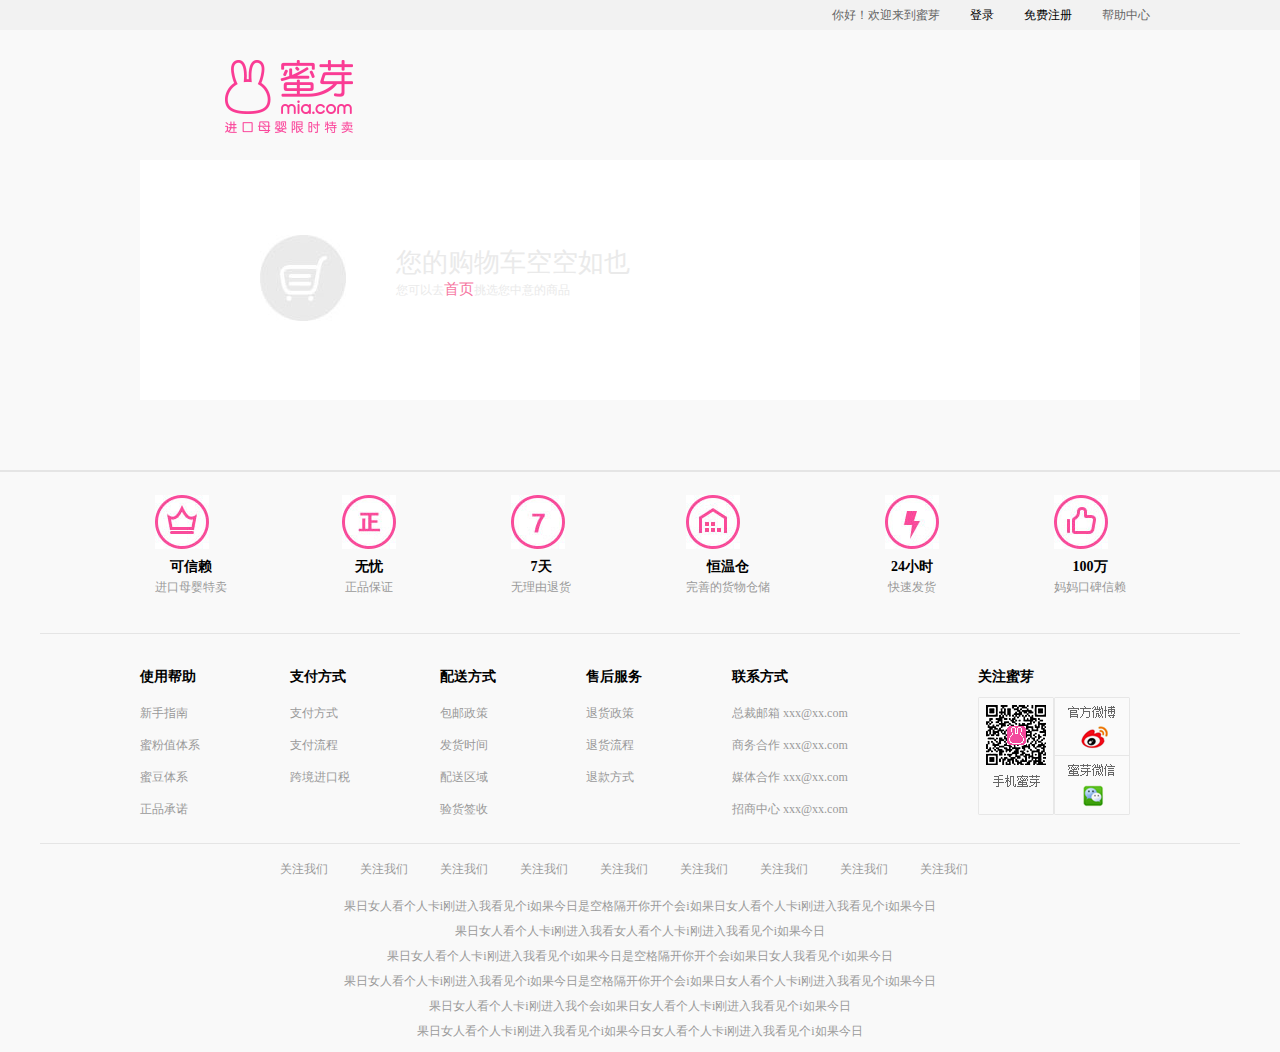
==== project_mia/shopcar.html @ fcab5aac "项目提送" ====
<!DOCTYPE html>
<html>
	<head>
		<meta charset="UTF-8">
		<title></title>
		<link rel="stylesheet" type="text/css" href="css/shopcar.css"/>
	</head>
	<body>
		
		<div class="top">
			<div class="top_right">
				<ul>
					<li>你好！欢迎来到蜜芽</li>
					<li class="h" id="login"><a href="login.html">登录</a></li>
					<li class="h" id="register"><a href="register.html">免费注册</a></li>
					<li class="h">帮助中心</li>
				</ul>				
			</div>
		</div>
		
		<div class="mlogo">
			<img src="img/us/mia.png" class="img1"/>
		</div>
		
		<div class="scroll_left">
			<img src="img/scroll/scroll_w2.png"/>
		</div>
		<div class="scroll_right">
			<ul>
				<li class="shop_car"><img src="img/scroll/scroll_car.png" alt="" />购物车</li>
				<li class="b"><img src="img/scroll/scroll_q.png" alt="" />咨询</li>
				<li><img src="img/scroll/scroll_w1.png" alt="" />微信</li>
				<li class="f"><img src="img/scroll/scroll_r.png"/></li>
			</ul>
		</div>
		
		<div class="stuff">
			<img src="img/us/gwc.jpg"/>
			<div>				
				<p class="p1">您的购物车空空如也</p>
				<p class="p2">您可以去<a href="index.html">首页</a>挑选您中意的商品</p>
			</div>
		</div>
		
		<div class="shop_box">
			<table rules="none" class="tab">
				<caption>我的购物车</caption>
				<colgroup span=""></colgroup>
				
				<thead class="t">
					<tr class="tt">
						<td>选项</td><td>商品</td><td>单价</td><td>数量</td><td>小计</td><td>操作</td>
					</tr>
				</thead>
				<!--<tr class="rows">
					<td><input type="checkbox" class="qx"/></td>
					<td><img src="img/sp/SP1/pp.jpg"/><p>滋盈弹力面霜小样5瓶 5ml*5个</p></td>
					<td>245.00</td>
					<td class="number"><span class="numb" data-num = "-1" >－</span><span>数量</span><span class="numb" data-num = "1" >+</span></td>                                                                                                             
					<td class="money">￥123.00</td>
					<td class="del">删除</td>
				</tr>-->
			</table>
			<div class="jsuan">
				<ul>
					<li class="one"><input type="checkbox"  class="qxAll" id="qxAll"/>&nbsp;全选</li>
					<li class="two"> <p>已选择 &nbsp;</p><p class="ll">0</p><p> &nbsp;件（不含运费和进口税）：</p><p class="lr">￥0</p></li>
					<li class="three">去结算</li>
				</ul>
			</div>
			
		</div>
		
		<div class="base">
			<div class="base_cen">
				<div class="cen_one">
					<ul>
						<li><img src="img/base/base1.jpg" alt="" /><h3>可信赖</h3><p>进口母婴特卖</p></li>
						<li><img src="img/base/base2.jpg" alt="" /><h3>无忧</h3><p>正品保证</p></li>
						<li><img src="img/base/base3.jpg" alt="" /><h3>7天</h3><p>无理由退货</p></li>
						<li><img src="img/base/base4.jpg" alt="" /><h3>恒温仓</h3><p>完善的货物仓储</p></li>
						<li><img src="img/base/base5.jpg" alt="" /><h3>24小时</h3><p>快速发货</p></li>
						<li><img src="img/base/base6.jpg" alt="" /><h3>100万</h3><p>妈妈口碑信赖</p></li>
					</ul>
				</div>
				<div class="cen_two">
					<dl>
						<dt><h3>使用帮助</h3></dt>
						<dd>新手指南</dd><dd>蜜粉值体系</dd><dd>蜜豆体系</dd><dd>正品承诺</dd>
					</dl>
					<dl>
						<dt><h3>支付方式</h3></dt>
						<dd>支付方式</dd><dd>支付流程</dd><dd>跨境进口税</dd>
					</dl>
					<dl>
						<dt><h3>配送方式</h3></dt>
						<dd>包邮政策</dd><dd>发货时间</dd><dd>配送区域</dd><dd>验货签收</dd>
					</dl>
					<dl>
						<dt><h3>售后服务</h3></dt>
						<dd>退货政策</dd><dd>退货流程</dd><dd>退款方式</dd>
					</dl>
					<dl>
						<dt><h3>联系方式</h3></dt>
						<dd>总裁邮箱 xxx@xx.com</dd><dd>商务合作 xxx@xx.com</dd><dd>媒体合作 xxx@xx.com</dd><dd>招商中心 xxx@xx.com</dd>
					</dl>
					<dl class="gz">
						<dt><h3>关注蜜芽</h3></dt>
						<dd><img src="img/base/base9.jpg"/></dd><dd><img src="img/base/base7.gif"/><img src="img/base/base8.gif"/></dd>
					</dl>
				</div>
				<div class="cen_three">
					<div class="list">
						<ul>
							<li>关注我们</li>
							<li>关注我们</li>
							<li>关注我们</li>
							<li>关注我们</li>
							<li>关注我们</li>
							<li>关注我们</li>
							<li>关注我们</li>
							<li>关注我们</li>
							<li>关注我们</li>
						</ul>						
					</div>
					<div class="xs">
						<p>果日女人看个人卡i刚进入我看见个i如果今日是空格隔开你开个会i如果日女人看个人卡i刚进入我看见个i如果今日</p>
						<p>果日女人看个人卡i刚进入我看女人看个人卡i刚进入我看见个i如果今日</p>
						<p>果日女人看个人卡i刚进入我看见个i如果今日是空格隔开你开个会i如果日女人我看见个i如果今日</p>
						<p>果日女人看个人卡i刚进入我看见个i如果今日是空格隔开你开个会i如果日女人看个人卡i刚进入我看见个i如果今日</p>
						<p>果日女人看个人卡i刚进入我个会i如果日女人看个人卡i刚进入我看见个i如果今日</p>
						<p>果日女人看个人卡i刚进入我看见个i如果今日女人看个人卡i刚进入我看见个i如果今日</p>
					</div>
				</div>
			</div>				
		</div>
		
	</body>
	<script src="js/jquery.min.js"></script>
	<script src="js/cookie.js"></script>
	<script src="js/shopcar.js"></script>
</html>
---- project_mia/css/shopcar.css ----
* {
  margin: 0;
  padding: 0;
}

body, html {
  background: #f9f9f9;
}

li {
  list-style: none;
}

img {
  display: block;
}

.top {
  width: 100%;
  height: 30px;
  background: #f2f2f2;
  font-size: 12px;
  color: #666666;
  line-height: 30px;
}
.top .top_right {
  float: right;
  margin-right: 115px;
}
.top .top_right ul li {
  float: left;
  margin: 0 15px;
  display: block;
}
.top .top_right ul li a {
  text-decoration: none;
  color: #000000;
}
.top .top_right .h {
  cursor: pointer;
}

.mlogo {
  width: 100%;
  height: 130px;
}
.mlogo .img1 {
  float: left;
  margin-left: 225px;
  margin-top: 30px;
}

.scroll_left {
  position: fixed;
  bottom: 135px;
  display: none;
}

.scroll_right {
  width: 43px;
  height: 215px;
  position: fixed;
  bottom: 135px;
  right: 5px;
  font-size: 12px;
  border: 1px solid #E5E5E5;
  border-radius: 5px;
  background: #ffffff;
  display: none;
}
.scroll_right ul li {
  display: block;
  text-align: -webkit-center;
  margin-top: 5px;
  cursor: pointer;
}
.scroll_right ul .b {
  border-top: 1px solid #E5E5E5;
  border-bottom: 1px solid #E5E5E5;
}

.stuff {
  width: 1000px;
  height: 240px;
  background: #ffffff;
  margin: 0 auto;
  display: block;
}
.stuff div {
  width: 590px;
  height: 100px;
  float: left;
  margin-top: 85px;
  margin-left: 50px;
}
.stuff div .p1 {
  font-size: 26px;
  color: #eaeaea;
}
.stuff div .p2 {
  font-size: 12px;
  color: #eaeaea;
}
.stuff div .p2 a {
  text-decoration: none;
  color: #f676a2;
  font-size: 15px;
  font-weight: 650px;
}
.stuff img {
  float: left;
  margin-top: 75px;
  margin-left: 120px;
}

.shop_box {
  display: none;
}
.shop_box table {
  margin: 0 auto;
}
.shop_box table caption {
  width: 960px;
  height: 50px;
  font-size: 25px;
  padding-left: 20px;
  line-height: 50px;
  border-bottom: 3px solid #eaeaea;
  text-align: left;
}
.shop_box table td {
  font-size: 13px;
  padding-left: 30px;
  border-color: #e2e2e2;
}
.shop_box table td img {
  width: 75px;
  height: 75px;
}
.shop_box table .t .tt td {
  height: 40px;
  font-size: 12px;
}
.shop_box table .t .tt td input {
  width: 20px;
  height: 20px;
}
.shop_box table .number span {
  display: block;
  border: 1px solid #e2e2e2;
  width: 30px;
  height: 30px;
  float: left;
  line-height: 30px;
  margin-left: 3px;
}
.shop_box table .rows {
  border: 2px solid #ededed;
  margin-bottom: 25px;
}
.shop_box table .rows p {
  float: left;
  line-height: 79px;
}
.shop_box table .rows img {
  float: left;
}
.shop_box table .del {
  cursor: pointer;
}
.shop_box .jsuan {
  width: 980px;
  height: 60px;
  margin: 30px auto;
  border: 2px solid #e2e2e2;
}
.shop_box .jsuan li {
  display: block;
  float: left;
}
.shop_box .jsuan .one {
  width: 100px;
  height: 60px;
  text-align: center;
  line-height: 60px;
}
.shop_box .jsuan .two {
  width: 555px;
  height: 60px;
  text-align: center;
  line-height: 60px;
  margin-left: 223px;
}
.shop_box .jsuan .two p {
  float: left;
}
.shop_box .jsuan .two .ll {
  font-size: 20px;
  color: #fa72c3;
  font-weight: 700;
}
.shop_box .jsuan .two .lr {
  width: 200px;
  font-size: 20px;
  color: #fa72c3;
  font-weight: 700;
}
.shop_box .jsuan .three {
  width: 100px;
  height: 60px;
  float: right;
  font-size: 27px;
  color: #fff5d8;
  background: #666666;
  text-align: center;
  line-height: 60px;
  cursor: pointer;
}

.base .base_cen {
  overflow: hidden;
  width: 100%;
  height: 580px;
  border-top: 2px solid #e5e5e5;
  margin-top: 70px;
}
.base .base_cen .cen_one {
  width: 1100px;
  height: 138px;
  margin: 0 auto;
  padding-left: 50px;
  padding-right: 50px;
  margin-top: 23px;
  border-bottom: 1px solid #e5e5e5;
}
.base .base_cen .cen_one li {
  float: left;
  margin-left: 65px;
  margin-right: 50px;
  text-align: center;
}
.base .base_cen .cen_one li h3 {
  font-size: 14px;
  margin-top: 5px;
  line-height: 25px;
}
.base .base_cen .cen_one li p {
  font-size: 12px;
  color: #999999;
}
.base .base_cen .cen_two {
  width: 1100px;
  height: 186px;
  margin: 0 auto;
  padding-left: 50px;
  padding-right: 50px;
  margin-top: 23px;
  border-bottom: 1px solid #e5e5e5;
}
.base .base_cen .cen_two dl {
  float: left;
  margin-left: 50px;
  margin-right: 40px;
}
.base .base_cen .cen_two dl h3 {
  font-size: 14px;
  line-height: 40px;
}
.base .base_cen .cen_two dl dd {
  font-size: 12px;
  color: #999999;
  line-height: 32px;
}
.base .base_cen .cen_two .gz {
  margin-left: 90px;
}
.base .base_cen .cen_two .gz img {
  float: left;
}
.base .base_cen .cen_three .list {
  width: 720px;
  height: 50px;
  margin: 0 auto;
}
.base .base_cen .cen_three .list li {
  float: left;
  font-size: 12px;
  color: #999999;
  display: block;
  width: 80px;
  line-height: 50px;
}
.base .base_cen .cen_three .xs {
  width: 880px;
  height: 166px;
  margin: 0 auto;
}
.base .base_cen .cen_three .xs p {
  font-size: 12px;
  color: #999999;
  text-align: center;
  line-height: 25px;
}

/*# sourceMappingURL=shopcar.css.map */
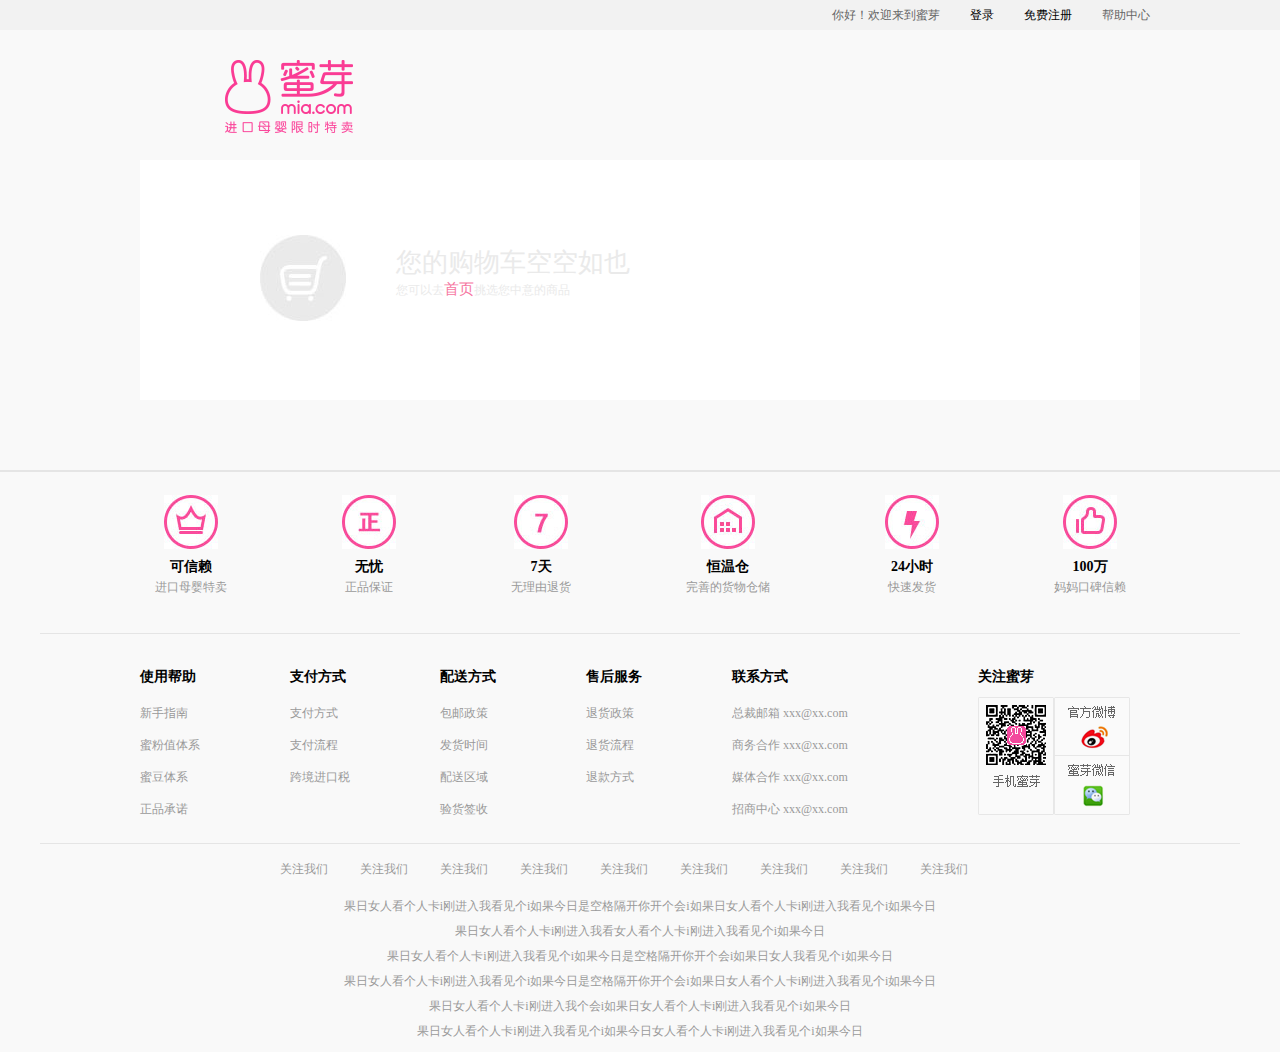
==== commit 2038925b: "完整项目" ====
--- a/project_mia/shopcar.html
+++ b/project_mia/shopcar.html
@@ -52,7 +52,7 @@
 						<td>选项</td><td>商品</td><td>单价</td><td>数量</td><td>小计</td><td>操作</td>
 					</tr>
 				</thead>
-				<!--<tr class="rows">
+				<!--<tr class="rows" data-id = "shop01">
 					<td><input type="checkbox" class="qx"/></td>
 					<td><img src="img/sp/SP1/pp.jpg"/><p>滋盈弹力面霜小样5瓶 5ml*5个</p></td>
 					<td>245.00</td>
--- a/project_mia/css/shopcar.css
+++ b/project_mia/css/shopcar.css
@@ -153,6 +153,7 @@
   float: left;
   line-height: 30px;
   margin-left: 3px;
+  text-align: center;
 }
 .shop_box table .rows {
   border: 2px solid #ededed;
@@ -237,7 +238,7 @@
   float: left;
   margin-left: 65px;
   margin-right: 50px;
-  text-align: center;
+  text-align: -webkit-center;
 }
 .base .base_cen .cen_one li h3 {
   font-size: 14px;
